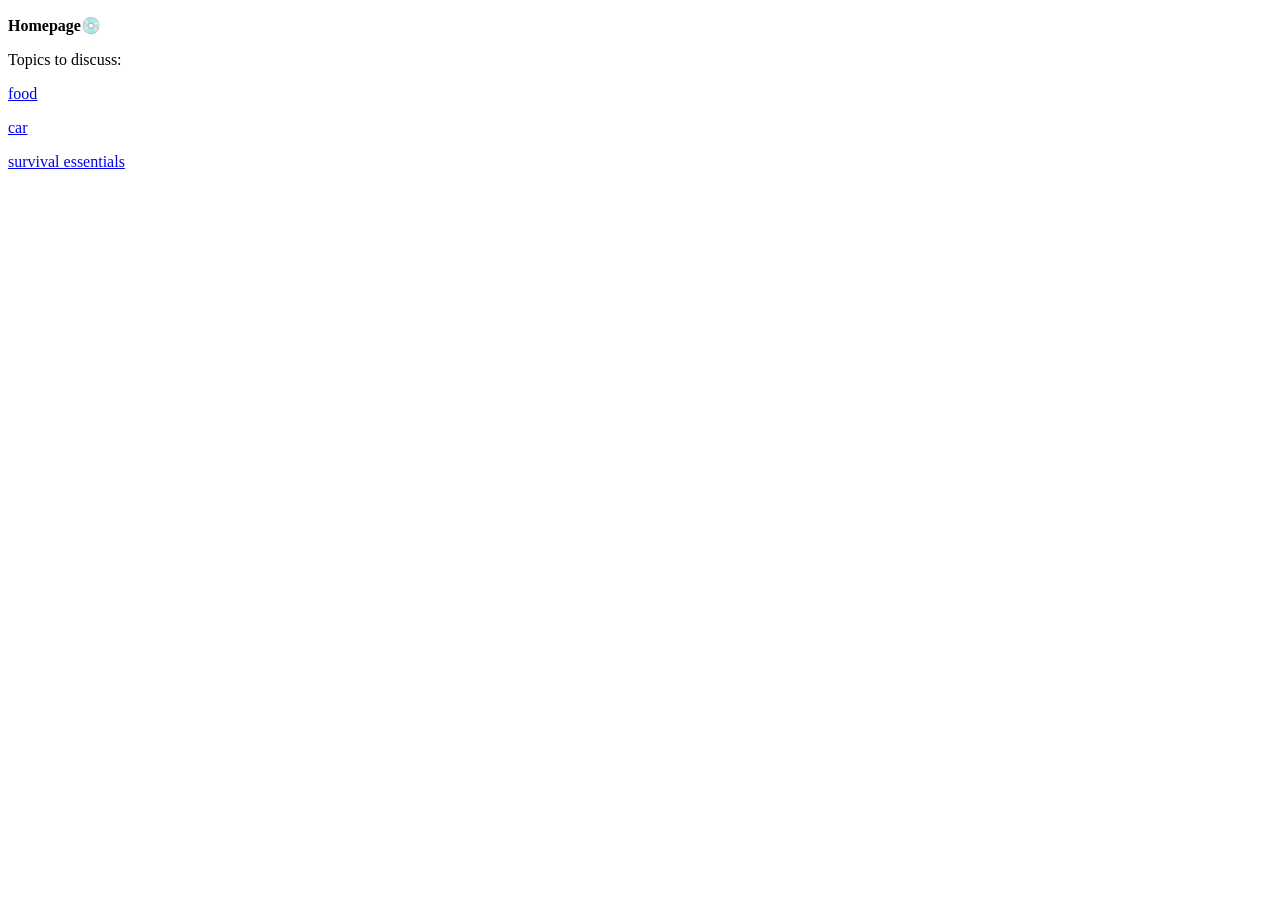
==== pages/item1docs.html @ 78f2291f "made the test html more realistic and made some changes" ====
<!DOCTYPE html>
<html lang="en">
<head>
    <meta charset="utf-8">
    <meta name="viewport" content="width=\, initial-scale=1.0">
    <title>Home</title>
</head>
<body>
<p><b>Homepage💿</b><p>    
Topics to discuss:
<p><a href="test.html">food</a></p>
<p><a href="test.html">car</a></p>
<p><a href="test.html">survival essentials</a></p>
</body>
</html>
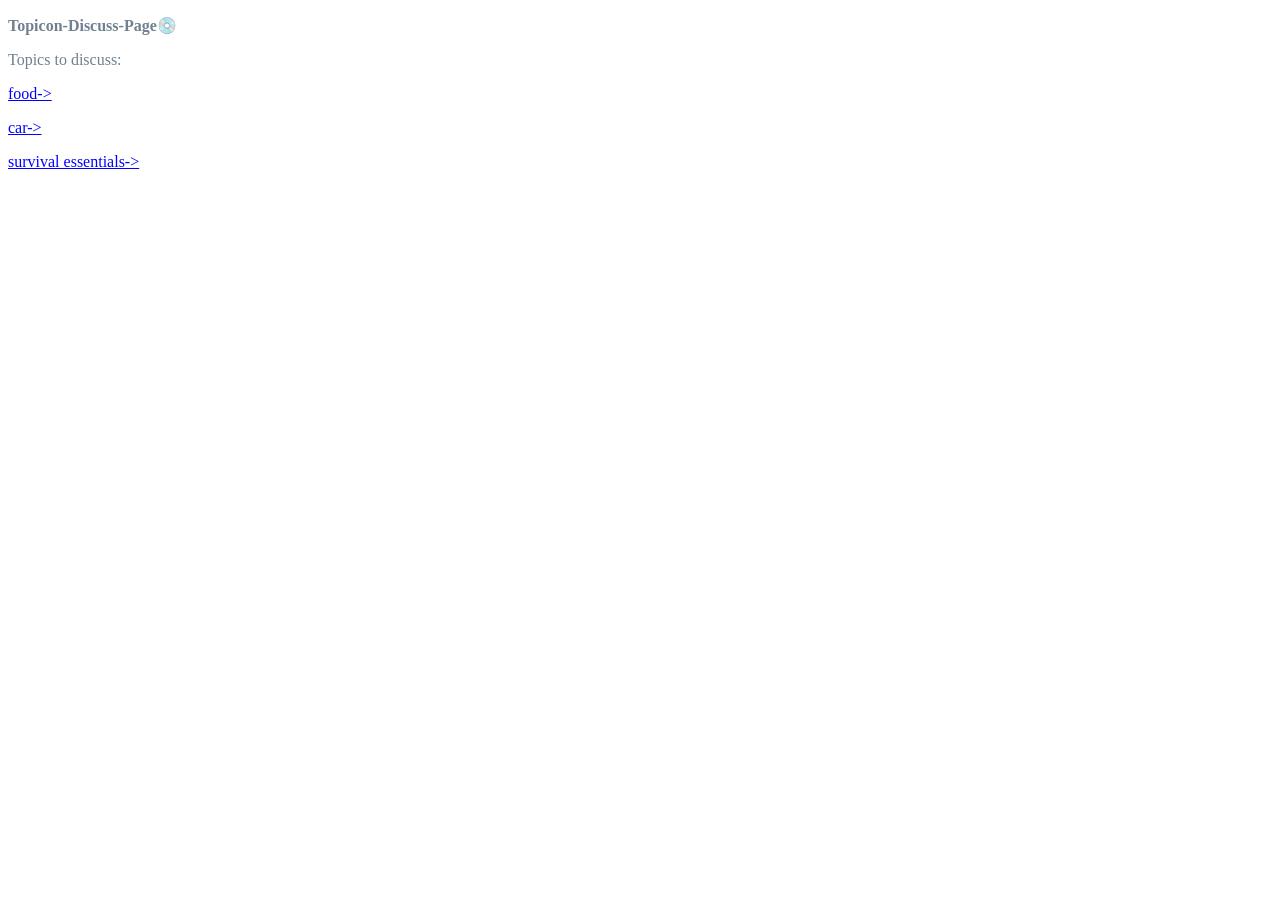
==== commit 8f34d670: "i confirmed the website name <Topicon> and added more css fixing some css visual later" ====
--- a/pages/item1docs.html
+++ b/pages/item1docs.html
@@ -3,13 +3,14 @@
 <head>
     <meta charset="utf-8">
     <meta name="viewport" content="width=\, initial-scale=1.0">
-    <title>Home</title>
+  <link rel="stylesheet" href="../style.css">
+    <title>Topicon-Discuss-Page</title>
 </head>
 <body>
-<p><b>Homepage💿</b><p>    
-Topics to discuss:
-<p><a href="test.html">food</a></p>
-<p><a href="test.html">car</a></p>
-<p><a href="test.html">survival essentials</a></p>
+<p><b><div>Topicon-Discuss-Page💿</div></b><p>    
+<div>Topics to discuss:</div>
+<p><a href="test.html">food-></a></p>
+<p><a href="test.html">car-></a></p>
+<p><a href="test.html">survival essentials-></a></p>
 </body>
 </html>
--- a/style.css
+++ b/style.css
@@ -0,0 +1,12 @@
+*{
+color:slategray;   
+font-family: serif;
+}
+
+p a {
+  color: blue;
+}
+img{
+height:80px; 
+width:80px;    
+}
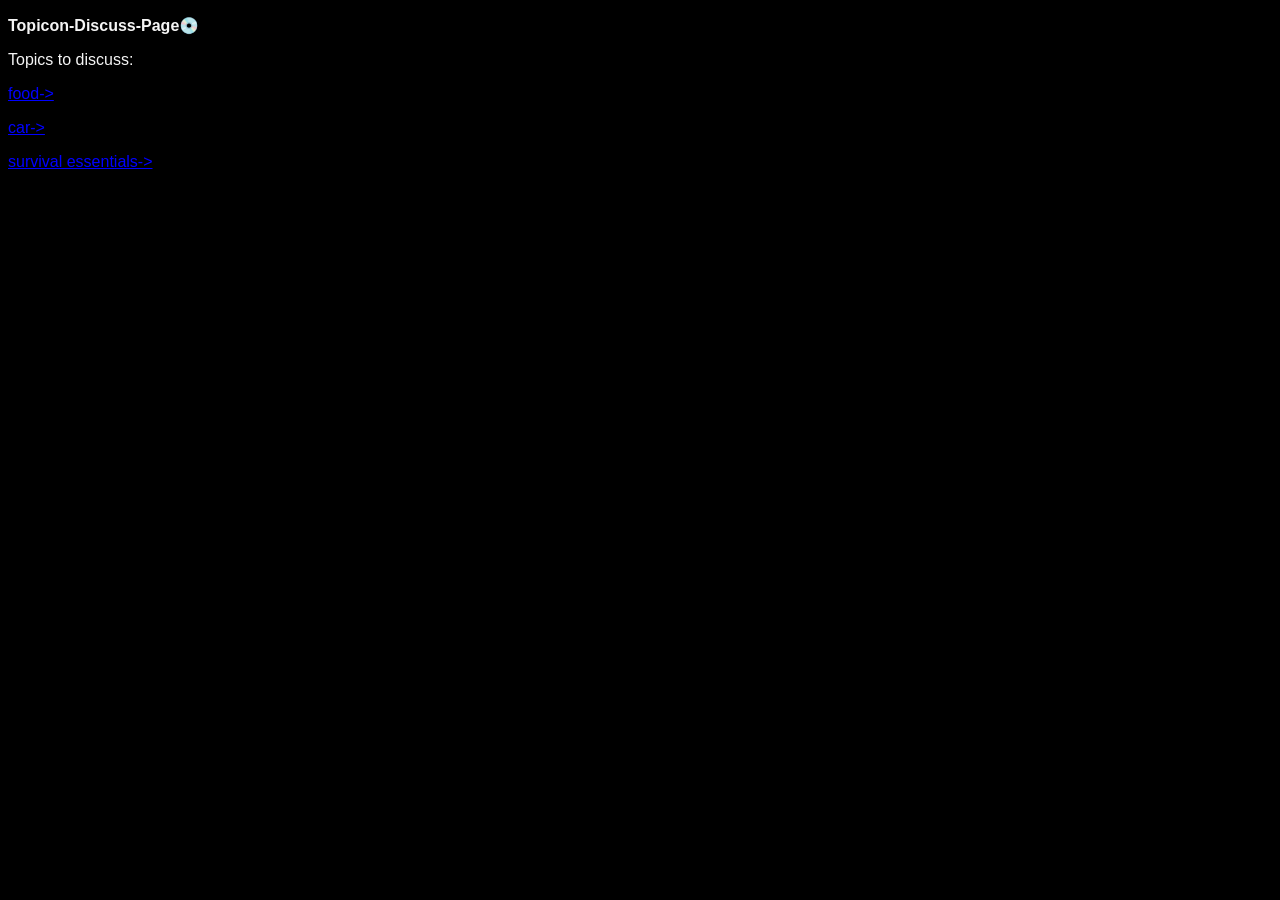
==== commit 68d0cb4d: "changed the default visuals and expiremented again and added the survival html that looks good" ====
--- a/pages/item1docs.html
+++ b/pages/item1docs.html
@@ -7,10 +7,10 @@
     <title>Topicon-Discuss-Page</title>
 </head>
 <body>
-<p><b><div>Topicon-Discuss-Page💿</div></b><p>    
-<div>Topics to discuss:</div>
-<p><a href="test.html">food-></a></p>
-<p><a href="test.html">car-></a></p>
-<p><a href="test.html">survival essentials-></a></p>
+<p><b>Topicon-Discuss-Page💿</b><p>    
+</ph4>Topics to discuss:</h4>
+<p><a href="page-missing.html">food-></a></p>
+<p><a href="page-missing.html">car-></a></p>
+<p><a href="survival-essentials.html">survival essentials-></a></p>
 </body>
 </html>
--- a/style.css
+++ b/style.css
@@ -1,6 +1,7 @@
 *{
-color:slategray;   
-font-family: serif;
+color:whitesmoke;   
+font-family:  Arial, Helvetica, sans-serif;
+background-color:black;
 }
 
 p a {
@@ -9,4 +10,15 @@
 img{
 height:80px; 
 width:80px;    
+}
+div{
+color:black;
+height:200px;
+width:440px;
+border:15px solid orange;
+background-color:green;  
+padding:10px;
+margin:60px;
+box-sizing:border-box;
+display:grid;
 }
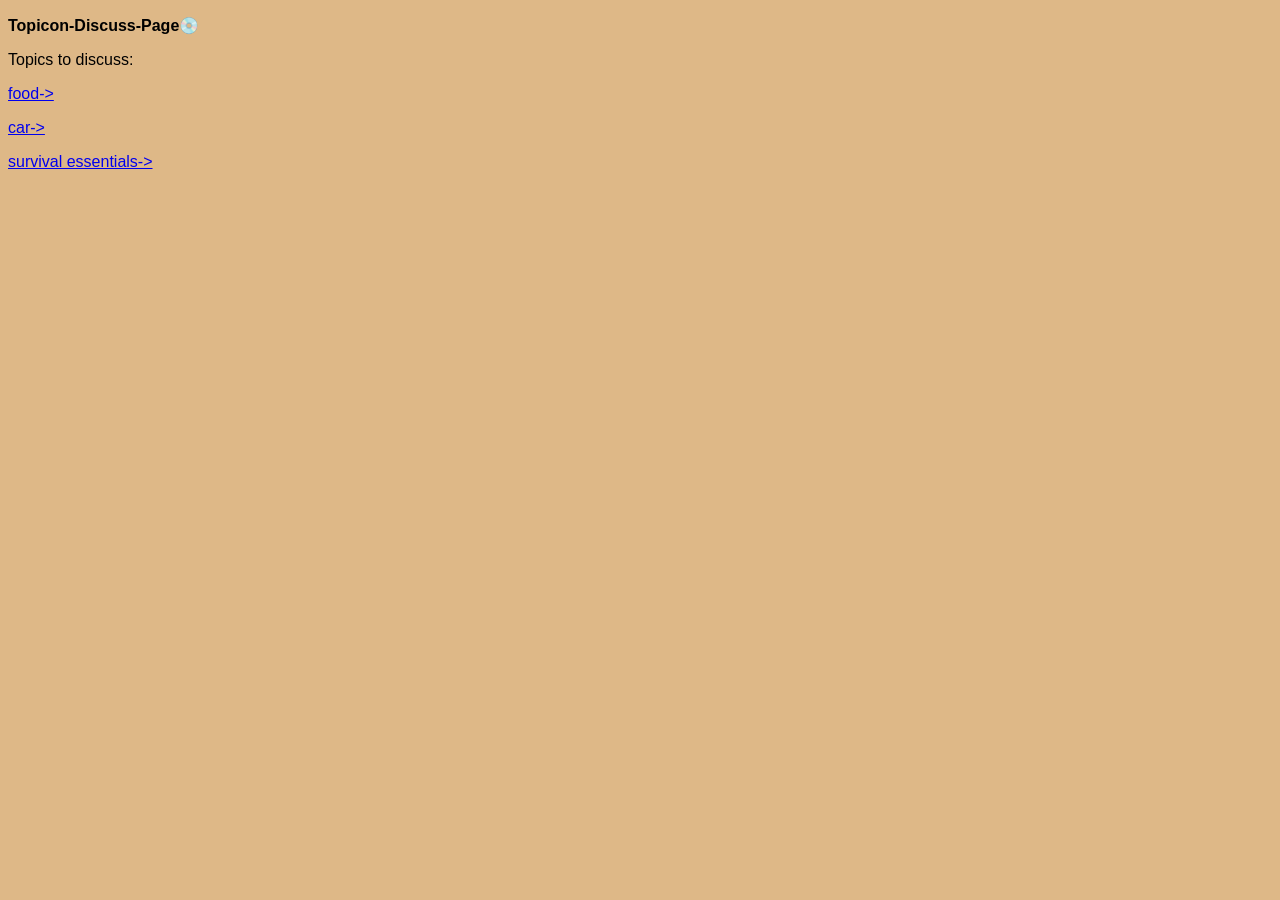
==== commit 3e9e86e3: "improved menu page visuals and just experimented a bit" ====
--- a/pages/item1docs.html
+++ b/pages/item1docs.html
@@ -8,9 +8,9 @@
 </head>
 <body>
 <p><b>Topicon-Discuss-Page💿</b><p>    
-</ph4>Topics to discuss:</h4>
-<p><a href="page-missing.html">food-></a></p>
-<p><a href="page-missing.html">car-></a></p>
+</h4>Topics to discuss:</h4>
+<p><a href="page-missing.html"target = '_blank'>food-></a></p>
+<p><a href="page-missing.html"target = '_blank'>car-></a></p>
 <p><a href="survival-essentials.html">survival essentials-></a></p>
 </body>
 </html>
--- a/style.css
+++ b/style.css
@@ -1,18 +1,12 @@
 *{
-color:whitesmoke;   
 font-family:  Arial, Helvetica, sans-serif;
-background-color:black;
-}
-
-p a {
-  color: blue;
 }
 img{
 height:80px; 
 width:80px;    
 }
 div{
-color:black;
+color:auto;
 height:200px;
 width:440px;
 border:15px solid orange;
@@ -21,4 +15,35 @@
 margin:60px;
 box-sizing:border-box;
 display:grid;
+}
+.survival{
+margin-left:60px;
+margin-right:60px;  
+height:fit-content;
+width:440px;
+}
+.titlepage{
+margin-left:150px;
+margin-right:20px;  
+height:fit-content;
+width:fit-content;
+border:solid cyan 15px;
+background-color:purple;
+font-weight:bolder;
+box-sizing:border-box;
+color:bisque;
+}
+.otherlinks {
+  margin-left: 130px;
+  margin-right: 20px;
+  height: fit-content;
+  width: fit-content;
+  border: solid slategray 15px;
+  background-color: rgb(245, 203, 90); 
+  display: flex;
+  flex-direction: column;
+  padding: 20px;
+}
+body{
+background-color:burlywood;
 }
